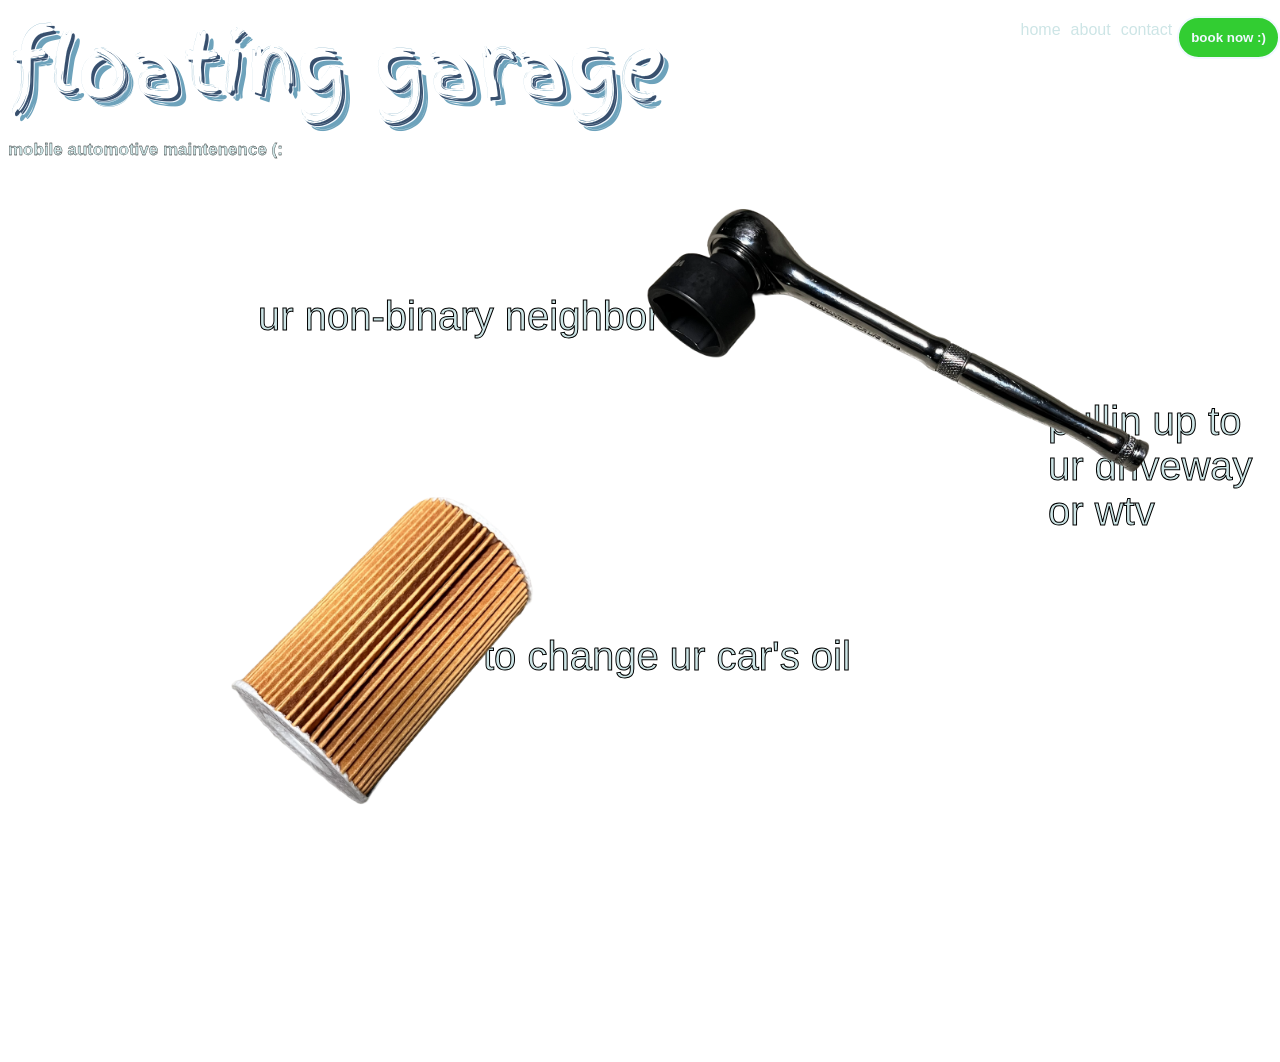
==== index.html @ 9461d5e5 "vs code copy everything from vs code" ====
<!DOCTYPE html>
<html lang="en">


<head>

    <meta charset="UTF-8">
    <meta name="viewport" content="width=device-width, initial-scale=1.0">
    <title> floating garage automotive services </title>
    <link rel="stylesheet" href="css/style.css">

    <link rel="preconnect" href="https://fonts.googleapis.com">
    <link rel="preconnect" href="https://fonts.gstatic.com" crossorigin>
    <link href="https://fonts.googleapis.com/css2?family=Finger+Paint&family=Nabla&display=swap" rel="stylesheet">

</head>


<body>

    <video autoplay muted loop id="bgvideo">
        <source src="oil pouring trimmed.mp4" type="video/mp4">
        your browser does not support html 5 video
    </video>


    <div class="content">

        <h1 class="finger-paint-regular" style="font-size: 80px">
            floating garage
        </h1>

        <h2>
            mobile automotive maintenence (:
        </h2>


        <nav class="navbar">
            <ul>
                <li><button class="bookBtn" onclick="window.location.href='bookOptions.html'"> book now :) </button></li>
                <li><a href="contact.html"> contact </a></li>
                <li><a href="about.html"> about </a></li>
                <li><a href="index.html"> home </a></li>
            </ul>
        </nav>


        <div class="homepageText">
            <p class="textLayer layer1"> ur non-binary neighbor </p>
            <p class="textLayer layer2"> pullin up to ur driveway or wtv </p>
            <p class="textLayer layer3"> to change ur car's oil </p>
        </div>


        <div class="filterImg">
            <img src="filter-v1.png" height="800px" width="600px">
        </div>

        <div class="ratchetImg">
            <img src="ratchet-v1.png" height="800px" width="600px">
        </div>

    </div>


</body>
</html>
---- css/style.css ----
/* GLOBAL */

#bgvideo {
    position:fixed;
    right: 0;
    bottom: 0;
    min-width: 100%;
    min-height: 100%;

}

.content {
    position: relative;
    width: 100%;
}


.finger-paint-regular {
  font-family: "Finger Paint", Verdana, Geneva, Tahoma, sans-serif;
  font-weight: 10;
  font-style: normal;
}


.nablaFont {
  font-family: "Nabla", system-ui;
  font-optical-sizing: auto;
  font-weight: 400;
  font-style: normal;
  font-variation-settings:
    "EDPT" 100,
    "EHLT" 12;

    color: white;
}


h1 {
    color: white;
    -webkit-text-stroke: 0.1px rgb(109, 162, 187);    
    margin: 0;
    text-shadow:
        2.5px 2.5px #384f6d,
        4px 4px aliceblue,
        8px 8px rgb(109, 162, 187);


}


.navbar {
    position: fixed;
    top: 0;
    right: 0;
    width: 100%;
    z-index: 999;
}


.navbar ul {
    list-style-type: none;
    overflow: visible;
    margin: 1;
    padding: 1;
}

.navbar a{
    color:rgb(205, 229, 230);
    text-decoration: none;
    font-family: Verdana, Geneva, Tahoma, sans-serif;
    display: block;
    padding: 5px;
    cursor: grab;
}

.navbar li {
    float: right;
}


.bookBtn {
    background-color: limegreen;
    border: 2px solid;
    color: aliceblue;
    padding: 12px;
    margin: 0px;
    border-radius: 100px;
    font-weight: 600;
    cursor: grab;
    animation: glowPulse 1.75s infinite ease-in-out;
    transition: all 0.75s ease;
}

.bookBtn:hover {
    box-shadow: 0 0 18px 5px #7CFF4F,
                0 0 30px 10px #7CFF4F,
                0 0 40px 15px #7CFF4F;
    animation: borderSwim 1.5s linear infinite;
    BACKGROUND-COLOR: #7CFF4F;
}


@keyframes glowPulse {
    0% {
        box-shadow: 0 0 8px 3px limegreen;
        transform: translateY(0px0);
    }

    50% {
        box-shadow: 0 0 18px 5px limegreen;
        transform: translateY(-1px);
    }

    100% {
        box-shadow: 0 0 8px 3px limegreen;
        transform: translateY(0px);
    }
}


@keyframes borderSwim {
    0% {
        box-shadow: 0 -3px 12px rgb(88, 2, 247);
    }

    25% {
        box-shadow: 3px 0 12px rgb(88, 2, 247);
    }

    50% {
        box-shadow: 0 3px 12px rgb(88, 2, 247);
    }

    75% {
        box-shadow: -3px 0 12px rgb(88, 2, 247);
    }

    100% {
        box-shadow: 0 -3px 12px
    }
}


p {
    color: rgb(205, 229, 230);
}


/* NON-GLOBAL HEADERS */


h2 {
    color: rgb(205, 229, 230);
    font-family: Verdana, Geneva, Tahoma, sans-serif;
    font-size: 17px;
    -webkit-text-stroke: 0.3px black;
}


h3 {
    color: rgb(205, 229, 230);
    font-size: 85px;
    text-align: center;
    font-family: "Nabla";

    margin-bottom: 0px;
}


/* HOMEPAGE ONLY */

.homepageText {
    position: relative;
    width: 100%;
    height: 400px;
}

.textLayer {
    position: absolute;
    font-size: 40px;
    font-family: Verdana, Geneva, Tahoma, sans-serif;
    -webkit-text-stroke: 1px black;
}


.layer1 {
    top: 80px;
    left: 250px;
    opacity: 1;
    z-index: 1;
}

.layer2 {
    top: 185px;
    left: 1040px;
    z-index: 1;
}

.layer3 {
    top: 420px;
    left: 475px;
    z-index: 1;
}


.filterImg {
    position: absolute;
    top: 250px;
    left: 80px;
    z-index: 5;
}


.ratchetImg {
    position: absolute;
    top: 20px;
    right: 80px;
    z-index: 5;
}


/* ABT PG ONLY */


.abt-vid {
    display: flex;
    justify-content: center;
    margin-top: 100px;
}

.abtText {
    color: rgb(205, 229, 230);
    -webkit-text-stroke: 0.3px black;
    text-align: center;
    font-size: 30px;
    font-weight: 1000;
    -webkit-text-stroke: 0.5px black;

    width: 100%;

    margin-top: 0px;
}


.mainAbt {
    margin-top: -100px;
}


/* CONTACT PAGE ONLY */

.contactForm {
    font-family: Verdana, Geneva, Tahoma, sans-serif;
    font-weight: 500;
    display: flex;
    justify-content: center;
    width: 100%;
}


.contactForm form {
    display: flex;
    flex-direction: column;
    gap: 16px;
    width: 420px;
    padding: 28px;
    border-radius: 28px;
    background: rgba(255, 255, 255, 0.2);
    backdrop-filter: blur(12px);
    border: 1px solid rgba(255, 255, 255, 0.12);
    box-shadow: 0 10px 35px rgba(0, 0, 0, 0.35);
}


input,
textarea {
    width: 100%;
    background: rgba(255, 255, 255, 0.08);
    border: 1px solid rgba(255, 255, 255, 0.1);
    border-radius: 16px;
    padding: 12px;
    color: white;
    outline: none;
}


.contactForm form div {
    margin-bottom:15px;
}

.textAreaContact {
    width: 400px; height: 200px;    
}


.sendItBtn {
    background-color: rgb(93, 64, 197);
    background: rgba(107, 26, 236, 0.15);
    color: white;
    border: 2px solid; color: black;
    border-radius: 999px;
    padding: 12px;
    margin: 0px;
    border-radius: 100px;
    font-weight: 600;
    cursor: grab;
    backdrop-filter: blur(10px);
    box-shadow: inset 0 0 10px 5px rgba(2, 247, 194, 0.25);
    transition: all 0.3s ease;
}

.sendItBtn:hover {
    transform: translateY(-2px) scale(1.03);
    background: rgba(94, 23, 224, 0.35);
    box-shadow:
        0 0 18px rgba(2, 192, 240, 0.5),
        0 0 40px rgba(4, 167, 243, 0.25);
}


input:focus,
textarea:focus {
    outline: none;
    border: 1px solid rgba(79, 243, 255, 0.5);

    box-shadow: 0 0 12px rgba(124, 255, 79, 0.25);
}


/* BOOKING OPTIONS PAGE ONLY */

.glassContainer {
    display: flex;
    transition: transform 0.3s ease;
    justify-content: center;
    justify-content: space-evenly;
    align-content: center;
    flex-wrap: wrap;
    gap: 1em;
}


.glassyCard {
        
    height: 300px;
    width: 300px;
    padding: 0px;
    display: flex;
    flex-direction: column;
    border-radius: 50px;
    border: 3px solid hsl(0, 0%, 100%, 0.3);
    border-top: 1px solid rgba(255, 255, 255, 0.4);
    border-left: 1px solid rgba(255, 255, 255, 0.3);

    
    background: hsla(0, 0%, 100%, 0.08);
    backdrop-filter: blur(1px);

    box-shadow: inset 0 0 5px 1px hsla(0, 0%, 100%, 0.2);

    font-family: "Finger Paint";
    font-size: 28px;
    text-align: center;
    color: white;
    -webkit-text-stroke: 0.2px #384f6d;

    cursor: grab;
}

.glassyCard:hover {
    transform: translateY(-10px);
    box-shadow: inset
        0 0 60px rgba(167, 84, 245, 0.5),
        0 0 800px rgba(158, 90, 248, 0.25);
}

.optionsSpan {
    font-size: 15px;
    text-align: center;
    margin: 4px;
}


.optionsHeading {
    position: fixed;
    bottom: 50px;
    text-align: center; 
}
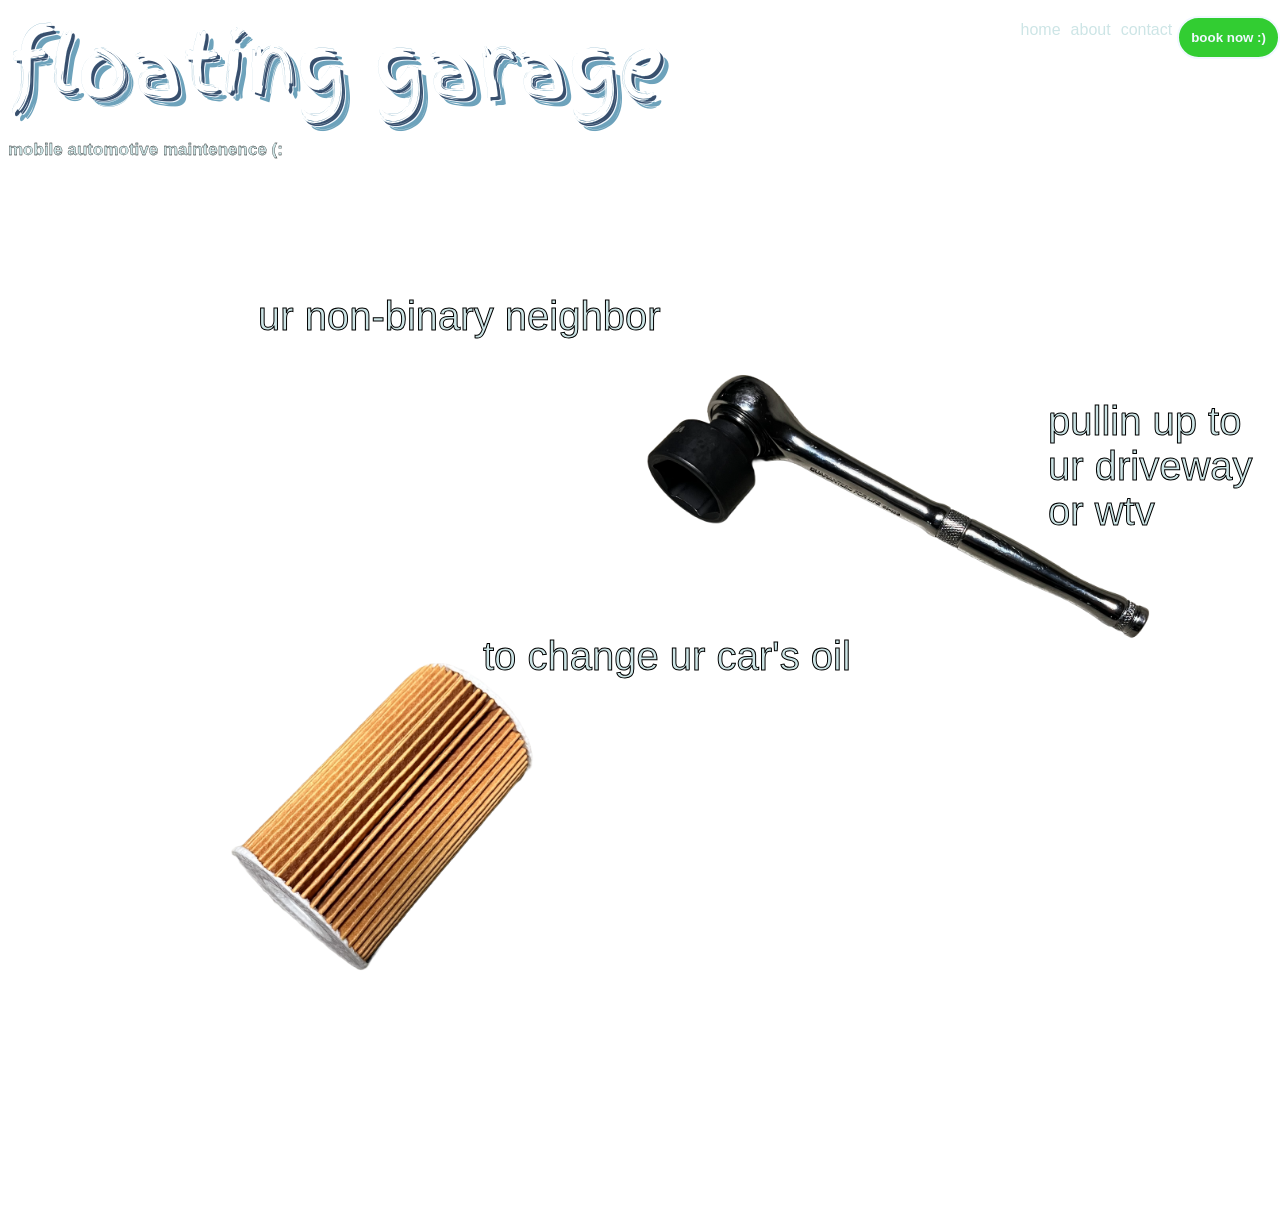
==== commit edc19be8: "Update index.html moved div images for filter and ratchet into the div class homepage text to orient" ====
--- a/index.html
+++ b/index.html
@@ -47,21 +47,22 @@
 
         <div class="homepageText">
             <p class="textLayer layer1"> ur non-binary neighbor </p>
+
+                <div class="filterImg">
+                    <img src="filter-v1.png" height="800px" width="600px">
+                </div>
+
             <p class="textLayer layer2"> pullin up to ur driveway or wtv </p>
+
+                 <div class="ratchetImg">
+                    <img src="ratchet-v1.png" height="800px" width="600px">
+                 </div>
+
             <p class="textLayer layer3"> to change ur car's oil </p>
-        </div>
-
-
-        <div class="filterImg">
-            <img src="filter-v1.png" height="800px" width="600px">
-        </div>
-
-        <div class="ratchetImg">
-            <img src="ratchet-v1.png" height="800px" width="600px">
         </div>
 
     </div>
 
 
 </body>
-</html>+</html>
